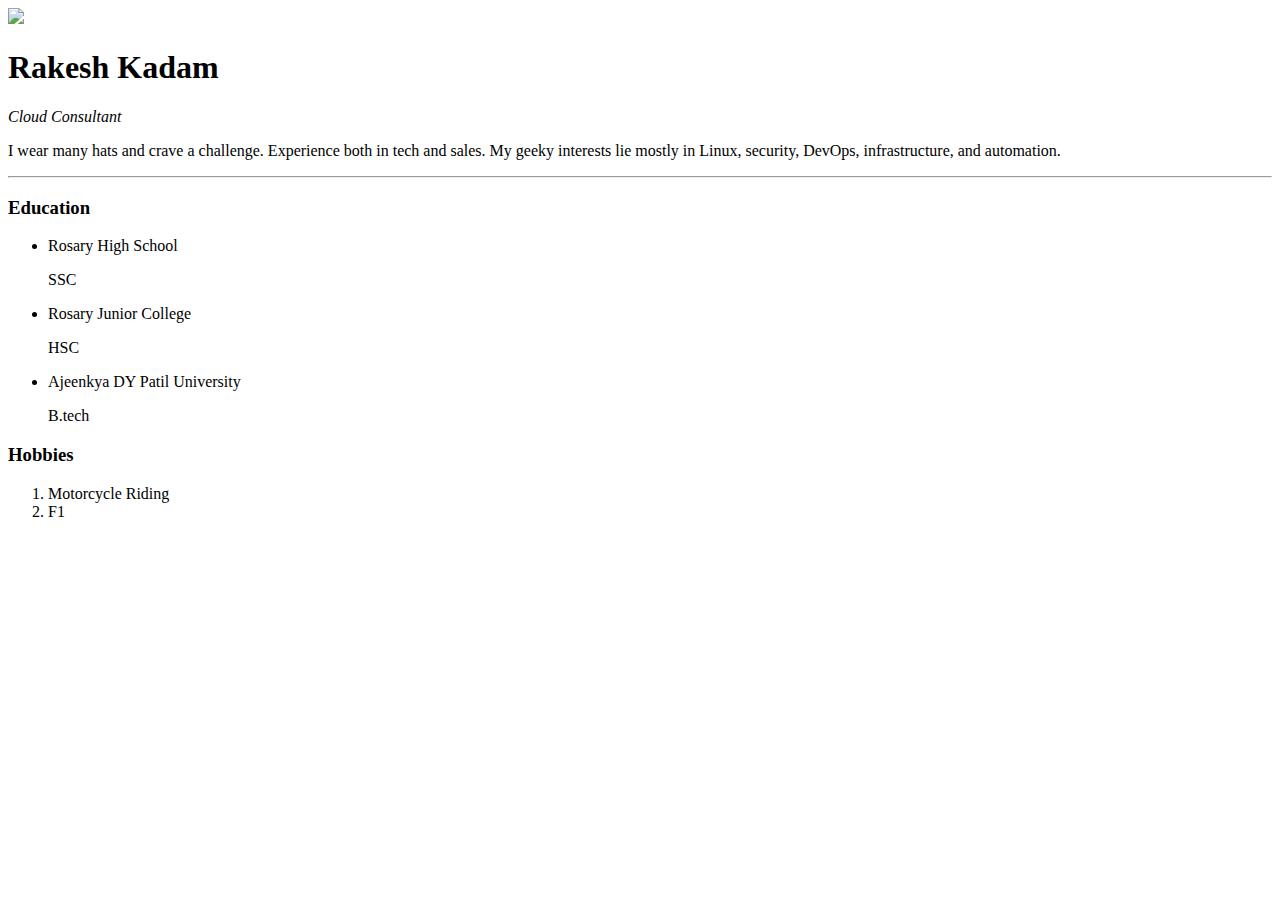
==== Web Development/HTML Personal Site/index.html @ d8f4d2c9 "inital commit" ====
<!DOCTYPE html>
<!--[if lt IE 7]>      <html class="no-js lt-ie9 lt-ie8 lt-ie7"> <![endif]-->
<!--[if IE 7]>         <html class="no-js lt-ie9 lt-ie8"> <![endif]-->
<!--[if IE 8]>         <html class="no-js lt-ie9"> <![endif]-->
<!--[if gt IE 8]>      <html class="no-js"> <!--<![endif]-->
<html>
    <head>
        <meta charset="utf-8">
        <meta http-equiv="X-UA-Compatible" content="IE=edge">
        <title>Rakesh's Personal Site</title>
        <meta name="description" content="">
        <meta name="viewport" content="width=device-width, initial-scale=1">
        <link rel="stylesheet" href="">
    </head>
    <body>
        <!--[if lt IE 7]>
            <p class="browsehappy">You are using an <strong>outdated</strong> browser. Please <a href="#">upgrade your browser</a> to improve your experience.</p>
        <![endif]-->
        <img src="D:\Projects\The 2021 Complete Web Development Bootcamp\The-Complete-2021-Web-Development-Bootcamp\Web Development\HTML Personal Site\rakesh.png" height="250px">
        <h1>Rakesh Kadam</h1>
        <p><em>Cloud Consultant</em></p>
        <p>I wear many hats and crave a challenge. Experience both in tech and sales. My geeky interests lie mostly in Linux, security, DevOps, infrastructure, and automation.</p>
        <hr>

        <h3>Education</h3>
        <ul>
            <li>Rosary High School </li>
                <p>SSC</p>
            <li>Rosary Junior College</li>
                <p>HSC</p>
            <li>Ajeenkya DY Patil University</li>
                <p>B.tech</p>
        </ul>
        

        <h3>Hobbies</h3>
            <ol>
                <li>Motorcycle Riding</li>
                <li>F1</li>
            </ol>
        
        
        <script src="" async defer></script>
    </body>
</html>
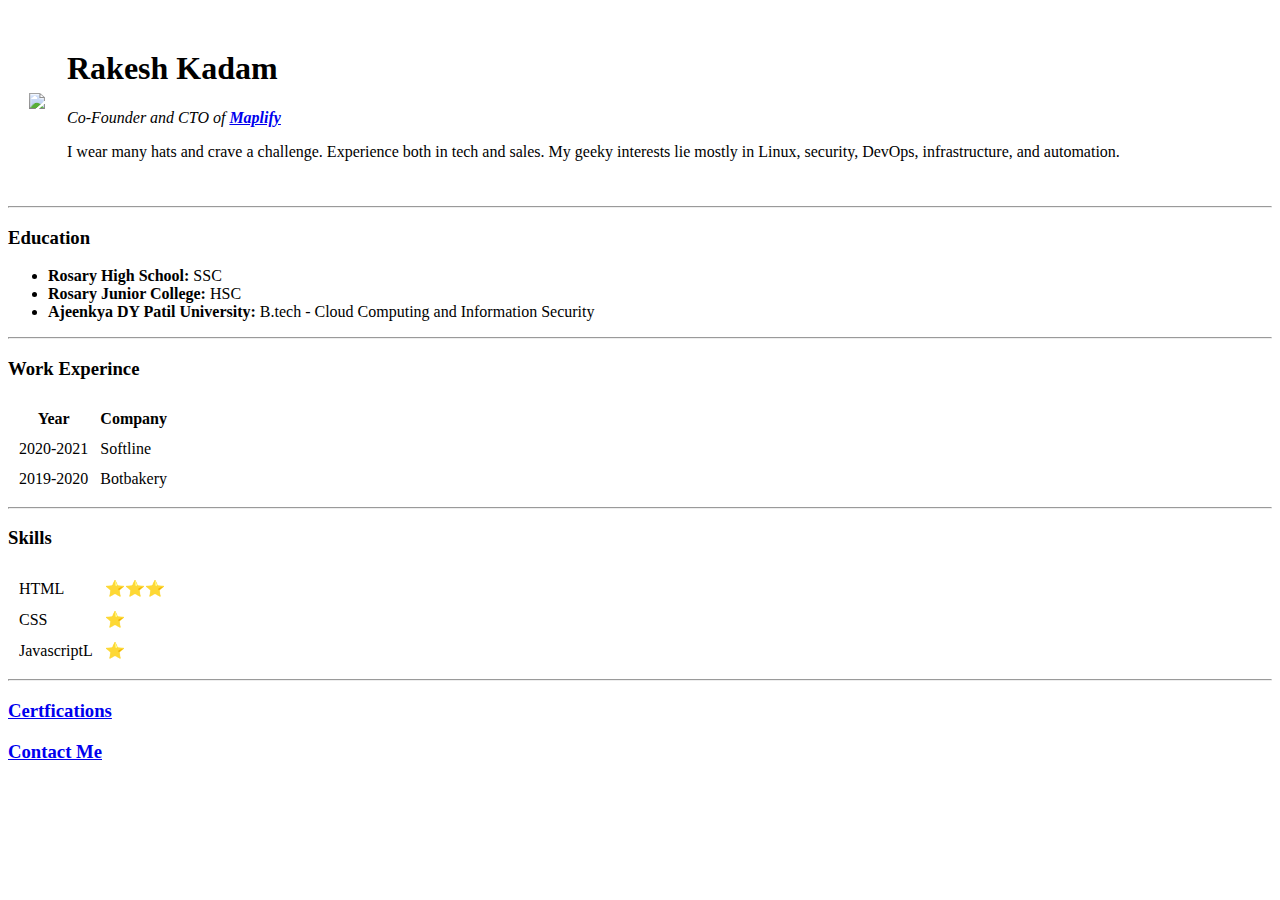
==== commit 83029037: "Tables and Forms" ====
--- a/Web Development/HTML Personal Site/index.html
+++ b/Web Development/HTML Personal Site/index.html
@@ -16,29 +16,76 @@
         <!--[if lt IE 7]>
             <p class="browsehappy">You are using an <strong>outdated</strong> browser. Please <a href="#">upgrade your browser</a> to improve your experience.</p>
         <![endif]-->
-        <img src="D:\Projects\The 2021 Complete Web Development Bootcamp\The-Complete-2021-Web-Development-Bootcamp\Web Development\HTML Personal Site\rakesh.png" height="250px">
-        <h1>Rakesh Kadam</h1>
-        <p><em>Cloud Consultant</em></p>
-        <p>I wear many hats and crave a challenge. Experience both in tech and sales. My geeky interests lie mostly in Linux, security, DevOps, infrastructure, and automation.</p>
+        
+        <table cellspacing="20">
+            <tr>
+                <td><img src="D:\Projects\The 2021 Complete Web Development Bootcamp\The-Complete-2021-Web-Development-Bootcamp\Web Development\HTML Personal Site\rakesh.png" height="250px"></td>
+                <td> <h1>Rakesh Kadam</h1>
+                    <p><em>Co-Founder and CTO of <strong><a href="https://www.maplify.in/">Maplify</a></strong></em></p>
+                    <p>I wear many hats and crave a challenge. Experience both in tech and sales. My geeky interests lie mostly in Linux, security, DevOps, infrastructure, and automation.</p></td>
+            </tr>
+        </table>
+        
+        
+        
+       
         <hr>
 
         <h3>Education</h3>
         <ul>
-            <li>Rosary High School </li>
-                <p>SSC</p>
-            <li>Rosary Junior College</li>
-                <p>HSC</p>
-            <li>Ajeenkya DY Patil University</li>
-                <p>B.tech</p>
+            <li><strong>Rosary High School:</strong> SSC</li>
+                
+            <li><strong>Rosary Junior College:</strong> HSC</li>
+                
+            <li><strong>Ajeenkya DY Patil University:</strong> B.tech - Cloud Computing and Information Security </li>
+                
         </ul>
         
+        <hr>
 
-        <h3>Hobbies</h3>
-            <ol>
-                <li>Motorcycle Riding</li>
-                <li>F1</li>
-            </ol>
+        <h3>Work Experince</h3>
+        <table cellspacing="10">
+            <thead>
+                <th>Year</th>
+                <th>Company</th>
+            </thead>
+            <tbody>
+                <tr>
+                    <td>2020-2021</td>
+                    <td>Softline</td>
+                </tr>
+                <tr>
+                    <td>2019-2020</td>
+                    <td>Botbakery</td>
+                </tr>
+            </tbody>
+        </table>
         
+        <hr>
+
+        <h3>Skills</h3>
+        <table cellspacing="10">
+            
+                <tr>
+                    <td>HTML</td>
+                    <td>⭐⭐⭐</td>
+                </tr>
+                <tr>
+                    <td>CSS</td>
+                    <td>⭐</td>
+                </tr>
+                <tr>
+                    <td>JavascriptL</td>
+                    <td>⭐</td>
+                </tr>
+                
+        </table>
+
+        <hr>
+        
+        <h3><a href="D:\Projects\The 2021 Complete Web Development Bootcamp\The-Complete-2021-Web-Development-Bootcamp\Web Development\HTML Personal Site\certifications.html">Certfications</a></h3>
+           
+        <h3><a href="D:\Projects\The 2021 Complete Web Development Bootcamp\The-Complete-2021-Web-Development-Bootcamp\Web Development\HTML Personal Site\contact-me.html">Contact Me</a></h3>
         
         <script src="" async defer></script>
     </body>
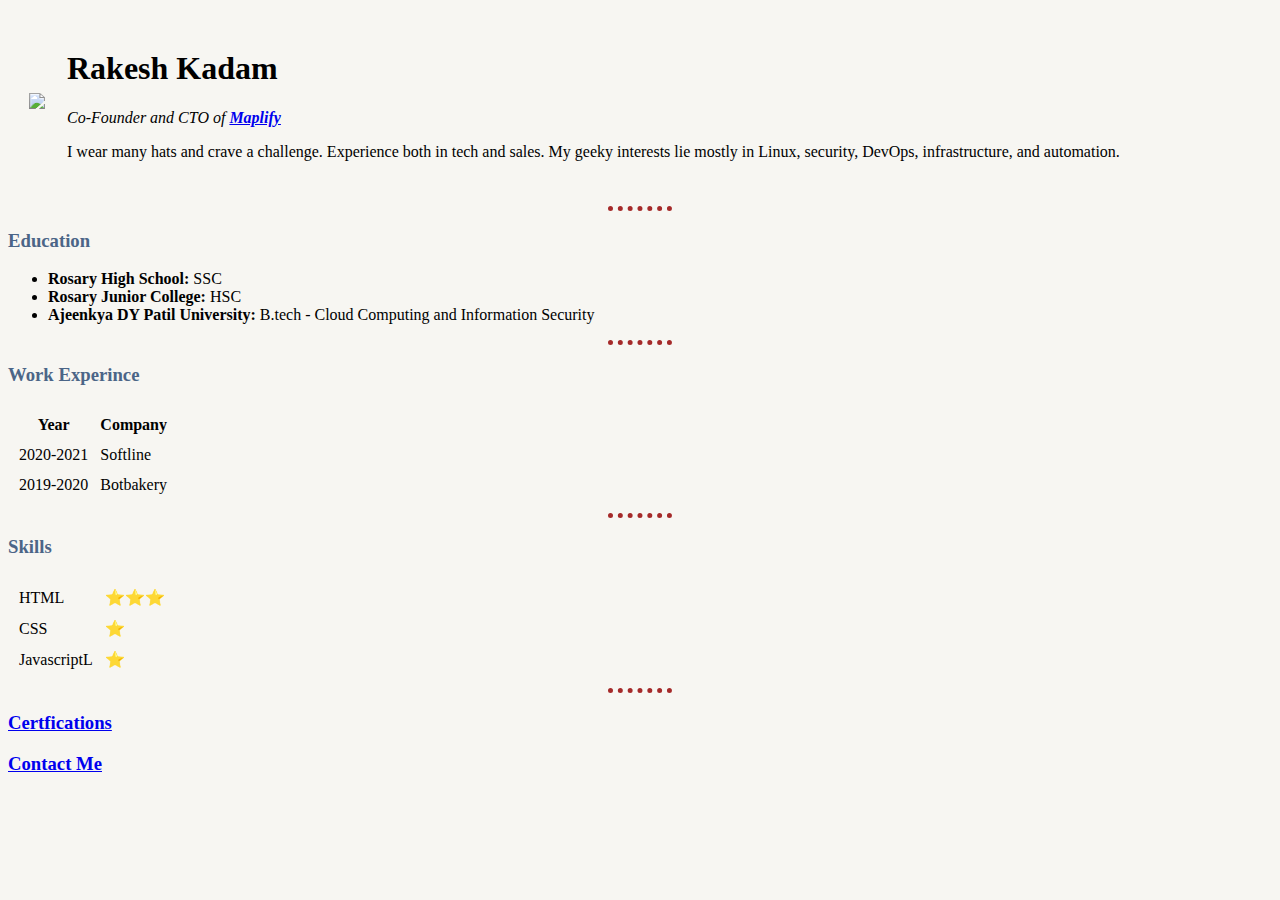
==== commit 7146e5cd: "CSS added" ====
--- a/Web Development/HTML Personal Site/index.html
+++ b/Web Development/HTML Personal Site/index.html
@@ -10,8 +10,13 @@
         <title>Rakesh's Personal Site</title>
         <meta name="description" content="">
         <meta name="viewport" content="width=device-width, initial-scale=1">
-        <link rel="stylesheet" href="">
+        <link rel="stylesheet" href="css/style.css">
     </head>
+    
+ 
+    
+    
+    
     <body>
         <!--[if lt IE 7]>
             <p class="browsehappy">You are using an <strong>outdated</strong> browser. Please <a href="#">upgrade your browser</a> to improve your experience.</p>
--- a/Web Development/HTML Personal Site/css/style.css
+++ b/Web Development/HTML Personal Site/css/style.css
@@ -0,0 +1,16 @@
+
+body {
+    background-color: #F7F6F2;
+}
+
+hr{
+    border-color: brown;
+    border-style: none;
+    border-top-style: dotted;
+    border-width: 5px;
+    width: 5%;    
+}
+
+h3{
+    color: #4B6587;
+}